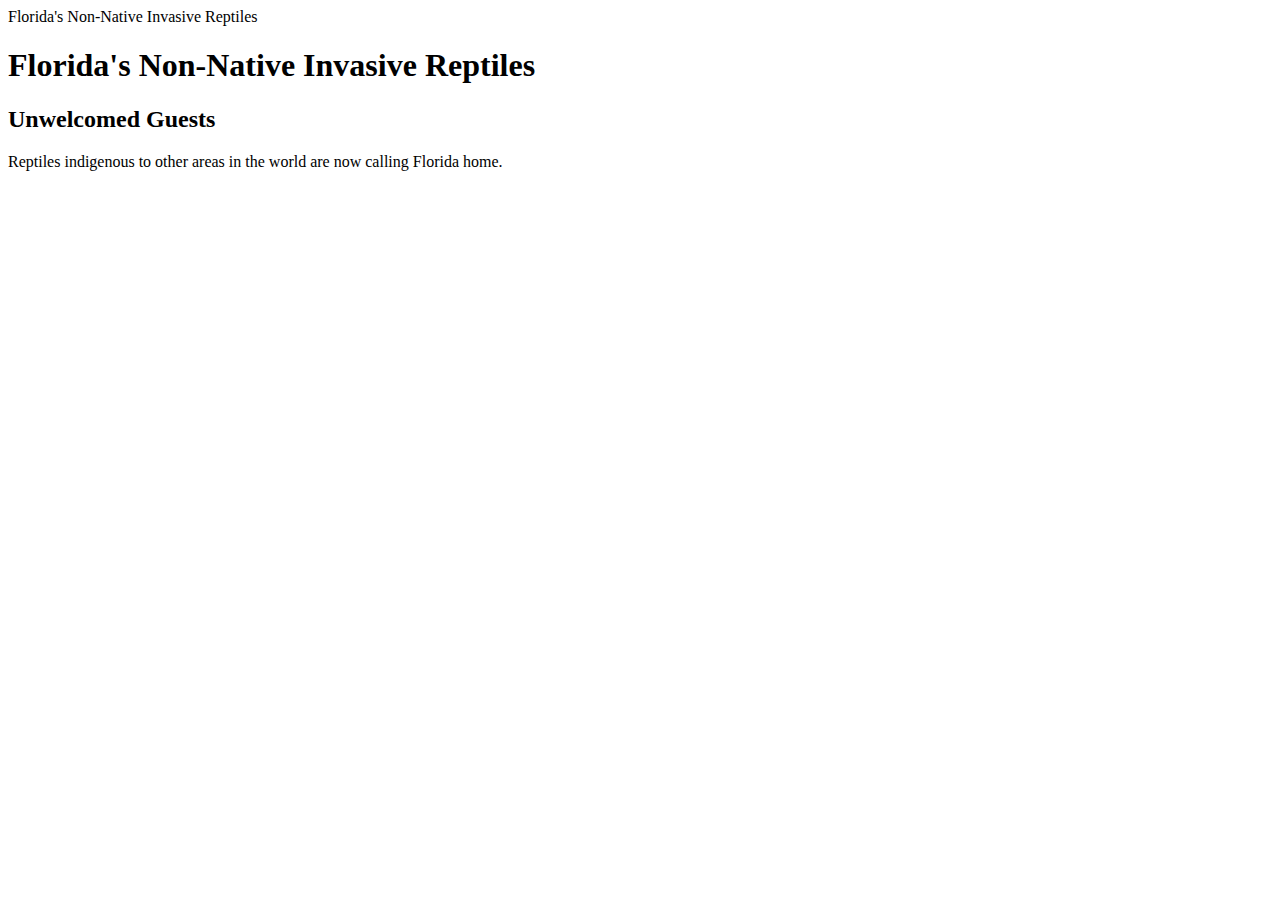
==== index.html @ 66c68092 "first commit" ====
<html>
<header>Florida's Non-Native Invasive Reptiles</header>
<body>
<h1>Florida's Non-Native Invasive Reptiles</h1>
<h2>Unwelcomed Guests</h2>	
<p>Reptiles indigenous to other areas in the world are now calling Florida home.</p>
</body>
</html>
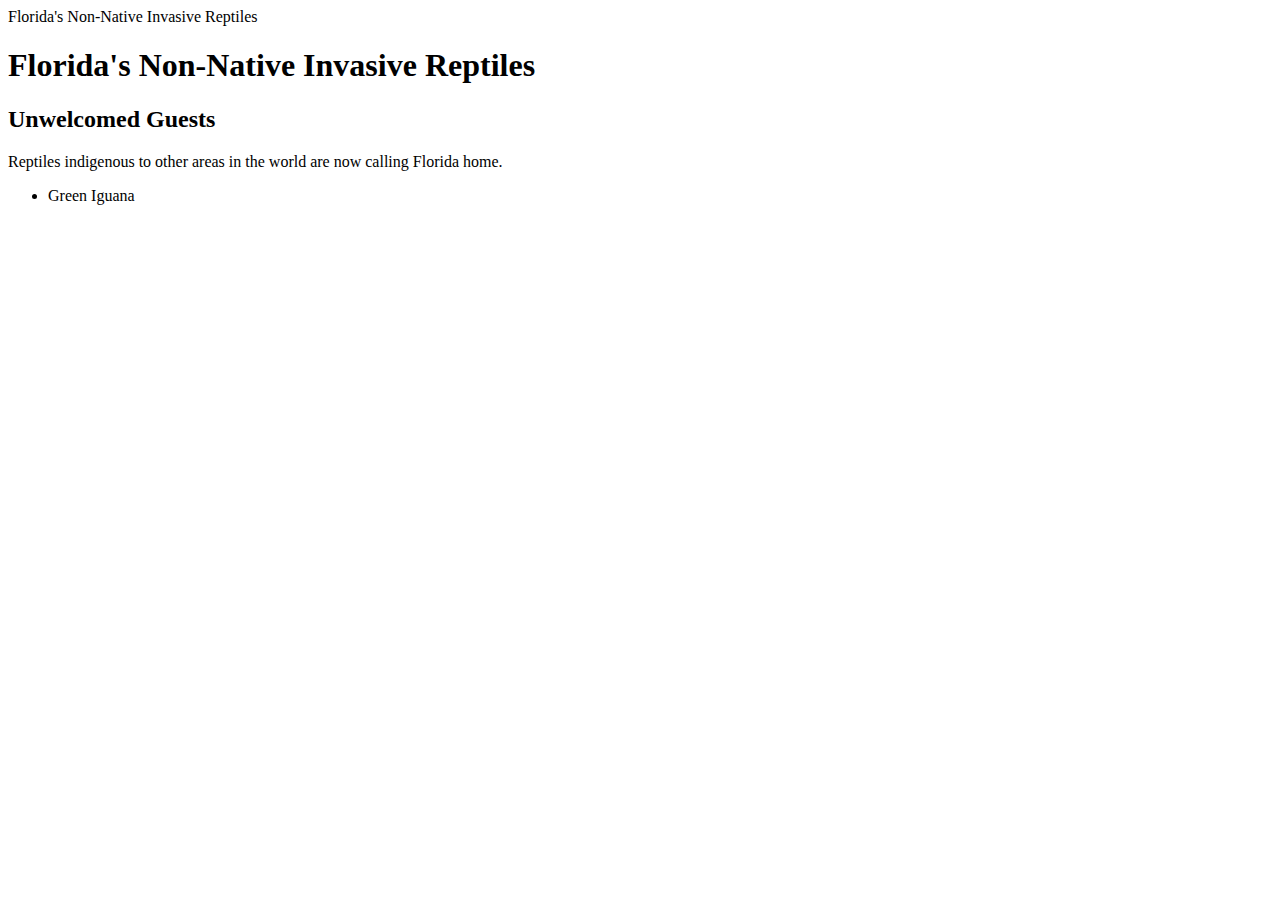
==== commit e62aa6d4: "Update index.html" ====
--- a/index.html
+++ b/index.html
@@ -1,8 +1,13 @@
 <html>
-<header>Florida's Non-Native Invasive Reptiles</header>
-<body>
-<h1>Florida's Non-Native Invasive Reptiles</h1>
-<h2>Unwelcomed Guests</h2>	
-<p>Reptiles indigenous to other areas in the world are now calling Florida home.</p>
+	<header>Florida's Non-Native Invasive Reptiles</header>
+	<body>
+		<h1>Florida's Non-Native Invasive Reptiles</h1>
+		<h2>Unwelcomed Guests</h2>	
+
+		<p>Reptiles indigenous to other areas in the world are now calling Florida home.</p>
+		<ul>
+			<li> Green Iguana
+		</ul>
+
 </body>
 </html>